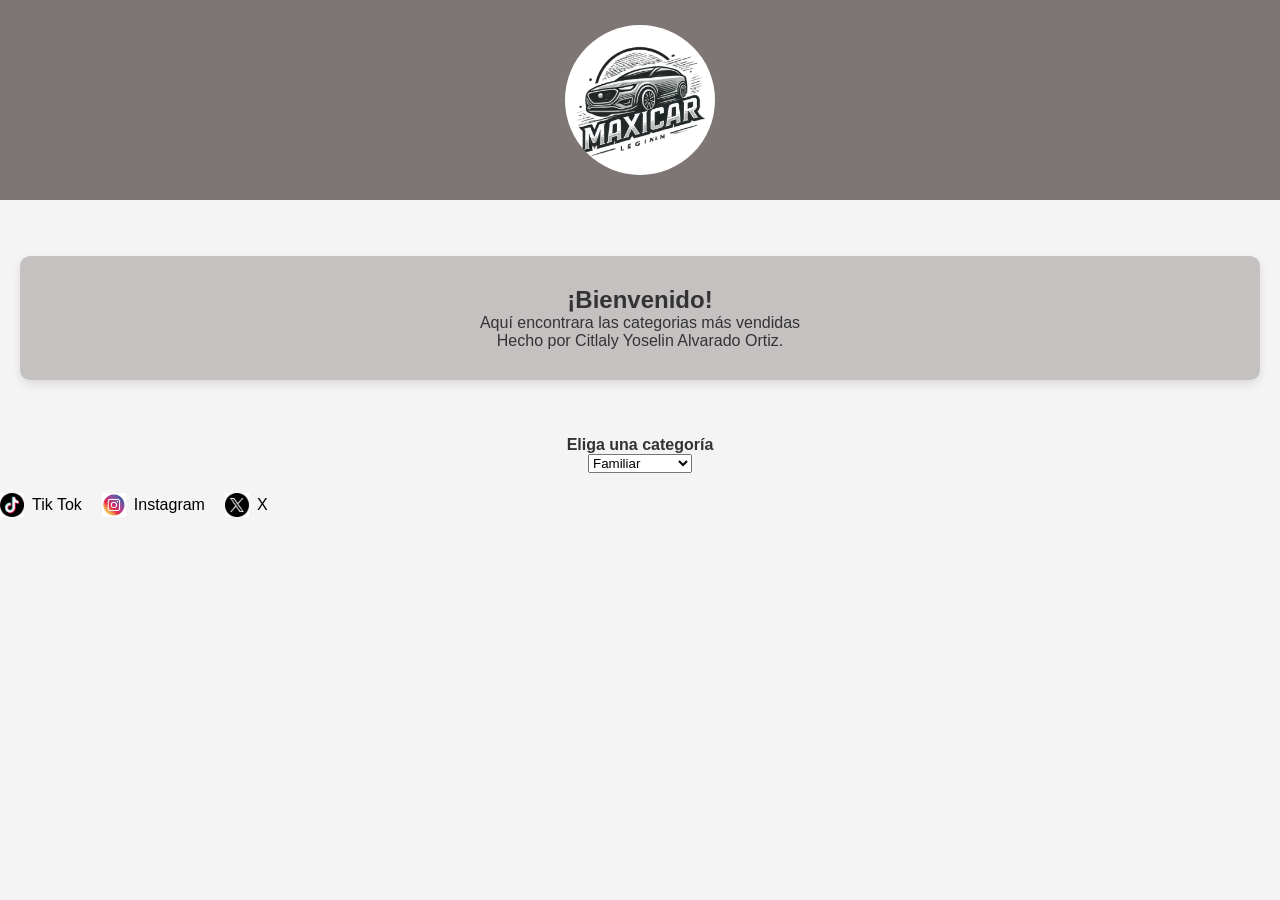
==== catalogo.html @ eaebafc9 "Add files via upload" ====
<!DOCTYPE html>
<html lang="es">
<head>
    <meta charset="UTF-8">
    <meta name="viewport" content="width=device-width, initial-scale=1.0">
    <title>MAXICAR</title>
    <link rel="stylesheet" href="style.css">
    <script defer src="script.js"></script>
</head>
<body>
    <!-- Modal para la compra -->
<div id="modal-compra" class="modal">
  <div class="modal-contenido">
    <span class="cerrar">&times;</span>
    <form id="formulario-compra">
    <h2>Formulario de Compra</h2>
    <label>Ciudad o Estado:</label>
    <input type="text" name="ciudad" required>

    <label>Colonia:</label>
    <input type="text" name="colonia" required>

    <label>Casa:</label>
    <input type="text" name="casa" required>

    <label>Número de Teléfono:</label>
    <input type="tel" name="telefono" required>

    <label>Número de Tarjeta:</label>
    <input type="text" name="tarjeta" pattern="\d{16}" maxlength="16" required placeholder="16 dígitos">

    <label>PIN:</label>
    <input type="password" name="pin" pattern="\d{4}" maxlength="4" required placeholder="4 dígitos">

    <button type="submit">Confirmar Compra</button>
</form>
</div>
</div>

    <div class="header">
    <div class="contenedor">
        <img src="images - copia/logo.png" class="logo"> 
    </div>
</div>
<br></br>
    <section class="bienvenida">
        <h1>¡Bienvenido!</h1>
        <p>Aquí encontrara las categorias más vendidas </p>
        <p>Hecho por Citlaly Yoselin Alvarado Ortiz.</p>
    </section>
    <br></br>
    <div class="contenedor">
    <h4> Eliga una categoría </h4>
    <br></div>
     <center>
        <select id="categorias" class="select-categorias">
            <option value="familiar">Familiar</option>
            <option value="furgoneta">Furgoneta</option>
            <option value="todoterreno">Todoterreno</option>
            <option value="camionetas">Camionetas</option>
            <option value="descapotable">Descapotable</option>
        </select>
    </center>
    </div>

   <div id="contenedor-autos" class="autos"></div>
<script src="script.js"></script> 
<script>
document.addEventListener("DOMContentLoaded", function() {
    document.getElementById("categorias").addEventListener("change", function() {
        let categoriaSeleccionada = this.value;
        if (categoriaSeleccionada) {
            mostrarAutos(categoriaSeleccionada);
        }
    });
});

const autosPorCategoria = {
    familiar: [
       { imagen: "images - copia/j28.png", nombre: "Audi A4", año: "2023", precio: "$904,900", velocidad: "210 km/h", fuerza: "248 HP", descripcion: "Audi A4 es pura elegancia, con un diseño exterior que se inspira en el espíritu deportivo de la legendaria tecnología quattro. " },

        { imagen: "images - copia/j29.png", nombre: "Mercedes-Benz", año: "2022", precio: "$1,900,000", velocidad: "231 km/h", fuerza: "218 HP", descripcion: "Vehículo de lujo, mediano que se caracteriza por su alegancia, tecnología y rendimiento" },

        { imagen: "images - copia/j30.png", nombre: "Honda City", año: "2024", precio: "$405,900", velocidad: "190 km/h", fuerza: "119 HP", descripcion: "El Honda City es un auto compacto de la marca japonesa Honda. Es un sedán subcompacto que se caracteriza por su eficiencia, calidad e innovación. " },

        { imagen: "images - copia/j31.png", nombre: "Tata Nexon ", año: "2024", precio: "$10,500", velocidad: "157 km/h", fuerza: "275 HP", descripcion: "El Tata Nexon es un SUV crossover subcompacto fabricado por la empresa india Tata Motors. Es uno de los SUV compactos más dinámicos del mercado. " },
    ],
    furgoneta: [
        { imagen: "images - copia/j24.png", nombre: "Ford Transit Custom Furgon", año: "2024", precio: "$30,900", velocidad: "180 km/h", fuerza: "175 HP", descripcion: "furgoneta de gran tamaño y un buen diseño, además de estar bien equipada y con bastantes asistentes de seguridad." },

        { imagen: "images - copia/j25.png", nombre: "Peuge", año: "2022", precio: "$16,149,000", velocidad: "21.7 km/h", fuerza: "83 HP", descripcion: "Con una buena construcción exterior que da un aspecto sólido, ofrece un gran espacio de carga con una boca del maletero fácil de aprovechar." },

        { imagen: "images - copia/j26.png", nombre: "Mercedes-Benz Vito Furgon", año: "2022", precio: "$75,500,000", velocidad: "170 km/h", fuerza: "163 HP", descripcion: "Es un furgón con un largo recorrido comercial, el cual avala su calidad a la hora de dar soluciones a cualquier sector profesional." },

        { imagen: "images - copia/j27.png", nombre: "Opel Combo Furgón", año: "2023", precio: "$12,000,000", velocidad: "170 km/h", fuerza: "136 HP", descripcion: "vehículo comercial versátil y espacioso, con un diseño moderno y robusto." },
    ],
    todoterreno: [
        { imagen: "images - copia/j1.png", nombre: "Jeep Wrangler", año: "2017", precio: "$1,354,900,00", velocidad: "180 km/h", fuerza: "470 HP", descripcion: "Vehículo resistente para cualquier terreno." },

        { imagen: "images - copia/j5.png", nombre: "Jeep Gladiator", año: "2021", precio: "$1,299,900,00", velocidad: "177 km/h", fuerza: "280 HP", descripcion: "El Jeep Gladiator es una pickup todoterreno basada en el Wrangler, con diseño robusto, techo y puertas desmontables, y una caja de carga de 1.5 metros." },

        { imagen: "images - copia/j10.png", nombre: "Toyota Cruiser", año: "2022", precio: "$1,799,900,00", velocidad: "175 km/h", fuerza: "326 HP", descripcion: "Está inspirado en el clásico Toyota Land Cruiser FJ40, con un diseño retro y capacidades off-road destacadas." },

        { imagen: "images - copia/j11.png", nombre: "Toyota Hilux", año: "2015", precio: "$542,200,00", velocidad: "195 km/h", fuerza: "500 HP", descripcion: "La Toyota Hilux es una pickup reconocida mundialmente por su durabilidad, resistencia y versatilidad, ideal tanto para trabajo pesado como para aventuras todoterreno." },

        { imagen: "images - copia/j12.png", nombre: "Classic Ford Broncos", año: "2021", precio: "$1,300,00", velocidad: "147 km/h", fuerza: "105 HP", descripcion: "Conservan el diseño icónico original, pero incorporan mejoras en motor, suspensión, interiores y tecnología, ofreciendo un equilibrio perfecto entre estilo clásico y rendimiento moderno." },

        { imagen: "images - copia/j13.png", nombre: "Toyota Tundra", año: "2023", precio: "$1,444,500", velocidad: "180 km/h", fuerza: "358 HP", descripcion: "Diseñada con una pontencia inigualable, equipada con caracteristicas de capacidad avansadas y llenas de comodidad." },

        { imagen: "images - copia/j14.png", nombre: "Buggies", año: "2023", precio: "$992,000", velocidad: "70 km/h", fuerza: "750 HP", descripcion: "Vehículo todo terreno con ruedas grandes carroseria abierta y chasis ligero." },

        { imagen: "images - copia/j15.png", nombre: "Silverado", año: "2023", precio: "$992,000", velocidad: "70 km/h", fuerza: "750 HP", descripcion: "Vehículo todo terreno con ruedas grandes carroseria abierta y chasis ligero." },
    ],
    camionetas:  [
        { imagen: "images - copia/j16.png", nombre: "Toyota Rava Prime", año: "2022", precio: "$40,000", velocidad: "180 km/h", fuerza: "230 HP", descripcion: "Es un vehículo multiusos que caracteriza por su potencia, rendimiento, capacidad y comodidad." },

        { imagen: "images - copia/j17.png", nombre: "Chevrolet Blazer", año: "2020", precio: "$469,750", velocidad: "210 km/h", fuerza: "308 HP", descripcion: "Cuenta con una transmision automatica de 9 velocidades y un diseño aerodinamico." },

        { imagen: "images - copia/j18.png", nombre: "Ford Maverick", año: "2021", precio: "$25,000", velocidad: "200 km/h", fuerza: "140 HP", descripcion: "Es un vehículo compacto fabricado y comercializado originalmente." },

        { imagen: "images - copia/j19.png", nombre: "Kia Sorento", año: "2023", precio: "$821,900", velocidad: "200 km/h", fuerza: "191 HP", descripcion: "El Kia Sorentoes un SUV de lujo con un diseño robusto y dinamico" },

        { imagen: "images - copia/j20.png", nombre: "Ford Super Duty", año: "2022", precio: "$25,000", velocidad: "200 km/h", fuerza: "140 HP", descripcion: "Ford Super Duty es una camioneta robusta y versatil, diseñada para trabajos pesados." },

        { imagen: "images - copia/j21.png", nombre: "Honda CR-V", año: "2002", precio: "$202,999", velocidad: "200 km/h", fuerza: "188 HP", descripcion: "Honda CR-V es la única SUV en su categoría que cuenta con 10 bolsas de aire. Además, viajarás como un líder, con confianza y tranquilidad gracias al avanzado equipamiento de seguridad Honda." },

        { imagen: "images - copia/j22.png", nombre: "Hyundai Tucson", año: "2021", precio: "$25,000", velocidad: "200 km/h", fuerza: "140 HP", descripcion: "El Hyundai Tucson es un SUV compacto que se caracteriza por su diseño dinámico, tecnología avanzada y confort." },

        { imagen: "images - copia/j23.png", nombre: "Mazda-CX-3", año: "2022", precio: "$25,000", velocidad: "200 km/h", fuerza: "140 HP", descripcion: "El Mazda CX-3 es un SUV compacto con motor delantero transversal, tracción delantera o a las cuatro ruedas." },
    ],
     descapotable: [
       { imagen: "images - copia/j32.png", nombre: "Mini Cooper", año: "2024", precio: "$849,000", velocidad: "234 km/h", fuerza: "161 HP", descripcion: "Este es un auto deportivo de tamaño pequeño con un diseño inconfundible y un manejo ágil." },
    ],
};

function mostrarAutos(categoria) {
    // Abrir y cerrar modal de compra
document.addEventListener("click", function(event) {
    if (event.target.classList.contains("btn-comprar")) {
        document.getElementById("modal-compra").style.display = "flex";
    }

    if (event.target.classList.contains("cerrar")) {
        document.getElementById("modal-compra").style.display = "none";
    }
});

window.addEventListener("click", function(event) {
    let modal = document.getElementById("modal-compra");
    if (event.target === modal) {
        modal.style.display = "none";
    }
});

document.getElementById("formulario-compra").addEventListener("submit", function(e) {
    e.preventDefault();
    alert("¡Compra confirmada! Pronto nos comunicaremos contigo.");
    document.getElementById("modal-compra").style.display = "none";
});

    let contenedor = document.getElementById("contenedor-autos");
    contenedor.innerHTML = "";

    if (!autosPorCategoria[categoria]) {
        console.error("Categoría no encontrada:", categoria);
        return;
    }

    autosPorCategoria[categoria].forEach(auto => {
        let div = document.createElement("div");
        div.classList.add("auto");
        
div.innerHTML = `
    <img src="${auto.imagen}" alt="${auto.nombre}">
    <h3>${auto.nombre}</h3>
    <p><strong>Año:</strong> ${auto.año}</p>
    <p><strong>Precio:</strong> ${auto.precio}</p>
    <p><strong>Velocidad Máxima:</strong> ${auto.velocidad}</p>
    <p><strong>Fuerza:</strong> ${auto.fuerza}</p>
    <p><strong>Descripción:</strong> ${auto.descripcion}</p>
    <button class="btn-comprar">Comprar</button>
`;
        contenedor.appendChild(div);
    });
}
</script>

    <!-- FOOTER -->

    <footer class="footer">
    <div class="redes"> 
    <a href="https://www.tiktok.com/@yossealv3?lang=es" target="_blank">
        <img src="images - copia/tiktok.png" alt="Tiktok" class="redes-icono"> Tik Tok
    </a>
    <a href="https://www.instagram.com/ortiz_8y8/" target="_blank">
        <img src="images - copia/instagram.png" alt="Instagram" class="redes-icono"> Instagram
    </a>
    <a href="https://x.com/MAXICAR880" target="_blank">
        <img src="images - copia/X.png" alt="X" class="redes-icono"> X
    </a>
</div>
</div>
</footer>

<style>
    /* Estilos generales */
body {
    font-family: Arial, sans-serif;
    margin: 0;
    padding: 0;
    background-color: #f4f4f4;
    color: #333;
}

/* HEADER */
.header {
    display: flex;
    justify-content: center;
    align-items: center;
    height: 100px;
    background-color: #444;
}

.contenedor {
    display: flex;
    justify-content: center;
    align-items: center;
    width: 100%;
}

.logo {
    max-width: 150px;
    height: auto;
}

/* SECCIÓN BIENVENIDA */
.bienvenida {
    text-align: center;
    padding: 40px 20px;
    background: white;
    box-shadow: 0px 4px 10px rgba(0, 0, 0, 0.1);
    margin: 20px;
    border-radius: 10px;
}

/* Estilo para el botón de categorías */
.btn-categorias {
    background-color: #888;
    color: white;
    border: none;
    padding: 10px 20px;
    font-size: 16px;
    cursor: pointer;
    margin-top: 20px;
}

.btn-categorias:hover {
    background-color: #aaa;
}

/* Menú desplegable */
.categorias-menu {
    display: none;
    margin-top: 10px;
}

.categorias-menu .btn-categoria {
    background-color: #ccc;
    color: black;
    border: none;
    padding: 10px;
    margin: 5px;
    cursor: pointer;
}

.categorias-menu .btn-categoria:hover {
    background-color: #bbb;
}

/* Cuadros horizontales para mostrar los autos */
.autos {
    display: flex;
    flex-wrap: wrap;
    gap: 20px;
    justify-content: center;
    margin-top: 20px;
}

.auto {
    background-color: white; /* Fondo blanco */
    border-radius: 10px;
    width: 300px;
    padding: 20px;
    text-align: center;
    box-shadow: 0 0 15px rgba(0, 0, 0, 0.2); /* Sombra alrededor del cuadro */
    transition: transform 0.3s ease; /* Para efecto de hover */
}

.auto:hover {
    transform: translateY(-10px); /* Efecto de elevación al pasar el ratón */
}

.auto img {
    width: 100%;
    border-radius: 10px;
    height: auto;
}

.auto h3 {
    font-size: 1.2em;
    margin: 10px 0;
}

.auto p {
    font-size: 0.9em;
    margin: 5px 0;
}

/* Mostrar el menú al hacer clic en el botón */
.categorias-menu.active {
    display: block;
}

/* Estilo para las categorías seleccionadas */
.btn-categoria.selected {
    background-color: #bbb;
}

.modal {
    display: none;
    position: fixed;
    z-index: 1000;
    left: 0; top: 0;
    width: 100%; height: 100%;
    background-color: rgba(0,0,0,0.5);
    justify-content: center;
    align-items: center;
}

.modal-contenido {
    background-color: white;
    padding: 20px;
    border-radius: 15px;
    width: 300px;
    max-width: 90%;
    box-shadow: 0 5px 15px rgba(0,0,0,0.3);
    position: relative;
}

.modal-contenido h3 {
    margin-top: 0;
}

.modal-contenido input {
    width: 100%;
    padding: 8px;
    margin-top: 5px;
    margin-bottom: 10px;
    border: 1px solid #ccc;
    border-radius: 5px;
}

.modal-contenido button {
    background-color: #555;
    color: white;
    border: none;
    padding: 10px;
    width: 100%;
    border-radius: 5px;
    cursor: pointer;
}

.modal-contenido button:hover {
    background-color: #333;
}

.cerrar {
    position: absolute;
    right: 10px; top: 10px;
    font-size: 20px;
    cursor: pointer;
}


</style>
</body>
</html>
---- style.css ----
/* Reset */
* {
    margin: 0;
    padding: 0;
    box-sizing: border-box;
}

/* Estilos generales */
body {
    font-family: Times New Roman, sans-serif;
    background-color: #ffffff; /* Fondo del los carros */
    color: #0a0901; /* Palabras principales */



/* Encabezado con búsqueda y login */
.header {
    display: flex;
    justify-content: center; /* Centrar horizontalmente */
    align-items: center; /* Centrar verticalmente (si la altura está definida) */
    height: 200px; /* Ajusta la altura según necesites */
    background-color: #f0f0f0; /* Opcional, para mejor visualización */
}

/* Header */
.header {
    background-color: #7e7674; /* Primera division*/
    padding: 10px 0;
}


body {
    display: flex;
    justify-content: center;
    align-items: center;
    height: 100vh; /* Hace que el cuerpo tenga el 100% de la altura de la ventana */
    margin: 0;
}

.logo {
    width: 150px;
    height: 150px;
    border-radius: 70%;
    object-fit: cover;
}


/* Menú */
.nav ul {
    list-style: none;
    padding: 0;
}

.nav ul li {
    display: inline;
    margin: 0 15px;
}

.nav ul li a {
    color: white;
    text-decoration: none;
}

/* Sección Bienvenida */
.bienvenida {
    text-align: center;
    padding: 30px;
    background-color: #c5c1c1; /* Segunda division*/
}

/* Opciones con pestañas */
.tablink {
    background-color: #16d9e0; /* ni idea*/
    color: white;
    border: none;
    padding: 10px;
    cursor: pointer;
}

.tabcontent {
    display: none;
    padding: 15px;
    background-color: white;
}
.imagenes {
    display: flex;
    overflow: hidden;
    width: 80%;
}

.imagenes img {
    width: 100%;
    transition: transform 0.5s ease-in-out;
}

.prev, .next {
    cursor: pointer;
    background: none;
    border: none;
    font-size: 30px;
}

/* Testimonios */ 
.testimonios {
    text-align: center;
    padding: 20px;
    background-color: #c5c1c1;  /* cuarta division*/
}

.testimonio {
    background: white;
    padding: 20px;
    margin: 15px;
    display: inline-block;
    text-align: center;
    border-radius: 10px;
    box-shadow: 0px 4px 6px rgba(0, 0, 0, 0.1);
    width: 200px;
}

.testimonio img {
    width: 100px;
    height: 100px;
    border-radius: 50%;
    object-fit: cover;
    margin-bottom: 10px;
    border: 3px solid #7e7674; /* Alrededor de la foto*/
}

.testimonio p {
    font-size: 14px;
    color: #0a0901;  /*Texto de testimonio*/
    margin-top: 10px;
}
/* Sección de botones con imágenes */
.info-botones {
    text-align: center;
    padding: 50px 0;
}

.botones-container {
    display: flex;
    justify-content: center;
    gap: 30px;
}

.info-boton {
    border: none;
    background: none;
    cursor: pointer;
    text-align: center;
    padding: 50px;
    transition: transform 0.3s;
}

.info-boton span {
    display: block;
    margin-top: 10px;
    font-weight: bold;
    color: #373737; /*Texto de mas informacion*/

}

.info-boton:hover {
    transform: scale(1.1);
}


/* Modal */
.modal {
    display: none;
    position: fixed;
    top: 0;
    left: 0;
    width: 100%;
    height: 100%;
    background-color: rgba(0, 0, 0, 0.5);
    justify-content: center;
    align-items: center;
}

.modal-content {
    background: white;
    padding: 20px;
    width: 50%;
    text-align: center;
    border-radius: 10px;
    position: relative;
}

.modal-content img {
    width: 100%;
    max-width: 400px;
    border-radius: 10px;
    margin-bottom: 10px;
}

.close {
    position: absolute;
    top: 10px;
    right: 20px;
    font-size: 24px;
    cursor: pointer;
}

/* Estilo para la galería de imágenes */
.seleccion-imagenes {
    display: flex;
    overflow-x: auto;
    gap: 70px;
}

.imagen {
    cursor: pointer;
}

.imagen img {
    width: 200px;
    height: 90px;
    object-fit: cover;
    border-radius: 50px;
    transition: transform 0.3s ease;
}

.imagen img:hover {
    transform: scale(1.1);
}

/* Estilo para los detalles del carro */
.detalles-carro {
    background-color: #16d9e0; -----------------
    padding: 20px;
    border-radius: 50px;
    margin-top: 20px;
    box-shadow: 0 4px 8px rgba(0, 0, 0, 0.1);
    width: 100%;
    max-width: 600px;
    margin-left: auto;
    margin-right: auto;
    display: none; /* Inicia oculto */
}

.detalles-carro h2 {
    margin-bottom: 15px;
}

.detalles-carro ul {
    list-style: none;
    padding: 0;
}

.detalles-carro li {
    margin-bottom: 10px;
}

.detalles-carro strong {
    color: #005cb8;
}

.info-box {
    position: fixed;
    top: 50%;
    left: 50%;
    transform: translate(-50%, -50%);
    background: rgba(240, 240, 240, 0.95); /* Color más blanco */
    color: black;
    padding: 20px;
    border-radius: 10px;
    box-shadow: 0 0 10px rgba(0, 0, 0, 0.5);
    font-size: 16px;
    text-align: left;
    max-width: 400px;
    z-index: 1000;
    display: flex;
    flex-direction: column;
    gap: 10px;
}

/* Estilos para hacer que todos los botones sean iguales */
button {
    width: 150px;  /* Ajusta según necesites */
    height:10px;  /* Ajusta según necesites */
    padding: 10px;
    font-size: 10px;
    text-align: center;
    background: #ddd; /* Color de fondo */
    border: none;
    border-radius: 5px;
    cursor: pointer;
}

/* Estilo específico para el botón de cerrar */
#close-btn {
    font-size: 20px;
    font-weight: bold;
    color: black;
    align-self: flex-end;
}
 
.redes {
    display: flex;
    gap: 20px; /* Espacio entre los enlaces */
}

.redes a {
    display: flex;
    align-items: center;
    text-decoration: none; /* Quita el subrayado de los enlaces */
    color: #000; /* Cambia el color del texto, puedes ajustarlo */
}

.redes-icono {
    width: 24px; /* Ajusta el tamaño de los íconos */
    height: 24px; /* Ajusta el tamaño de los íconos */
    margin-right: 8px; /* Espacio entre el ícono y el texto */
}

.redes a:hover {
    color: #c2bebd; /* Cambia el color al pasar el mouse sobre los enlaces */
}
.login-btn {
  position: absolute;
  top: 20px;
  right: 20px;
  background-color: #333;
  color: white;
  border: none;
  padding: 10px 15px;
  border-radius: 10px;
  cursor: pointer;
  font-weight: bold;
}
.modal {
  display: none;
  position: fixed;
  z-index: 999;
  padding-top: 100px;
  left: 0; top: 0;
  width: 100%; height: 100%;
  background-color: rgba(0,0,0,0.7);
}
.modal-content {
  background-color: #fff;
  margin: auto;
  padding: 20px;
  width: 300px;
  border-radius: 15px;
  text-align: center;
}
.modal-content input {
  width: 90%;
  padding: 10px;
  margin: 10px 0;
}
.modal-content button {
  padding: 10px 20px;
  background-color: #333;
  color: white;
  border: none;
  cursor: pointer;
}
.close {
  float: right;
  font-size: 24px;
  cursor: pointer;
}
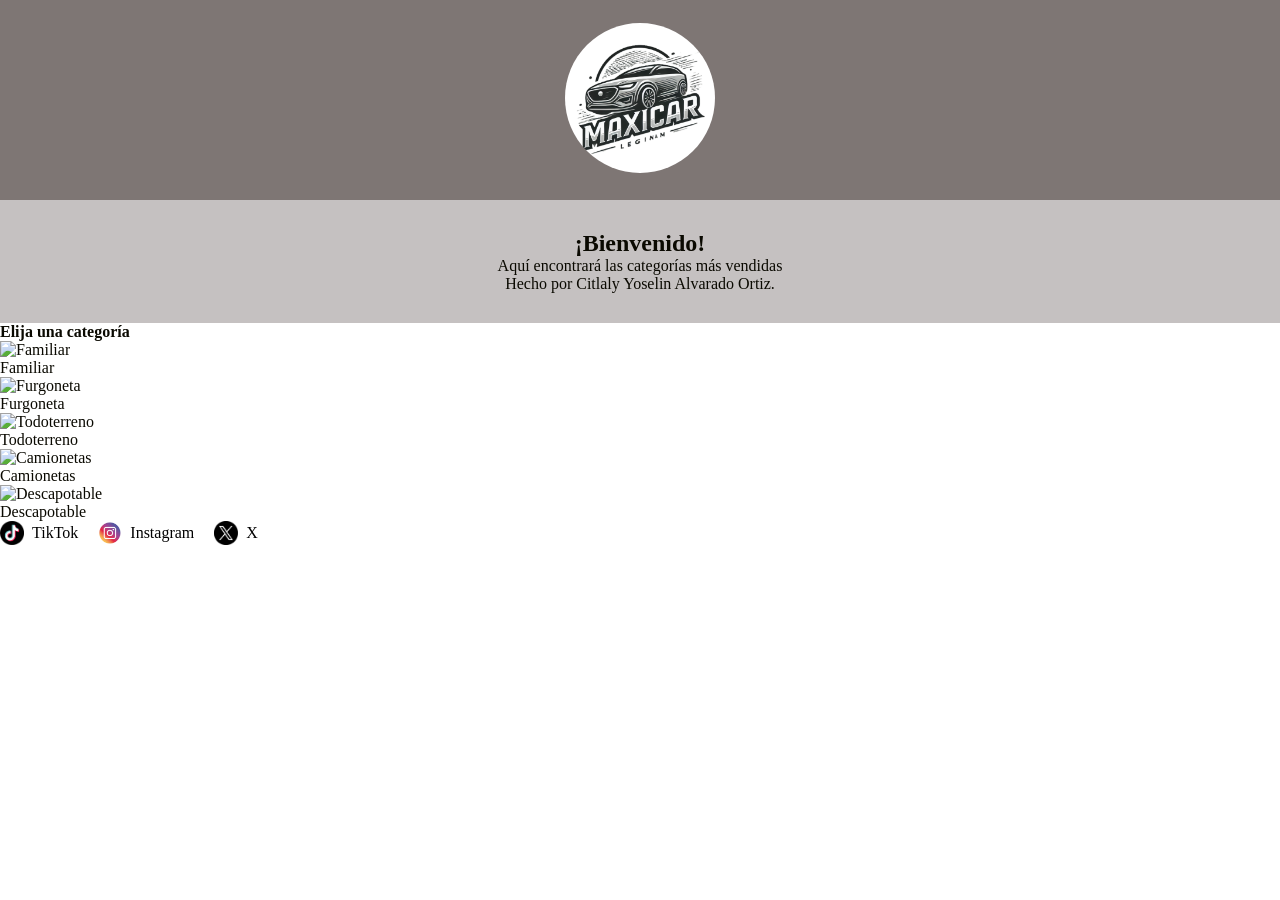
==== commit 1b177a0e: "Update catalogo.html" ====
--- a/catalogo.html
+++ b/catalogo.html
@@ -1,80 +1,80 @@
 <!DOCTYPE html>
 <html lang="es">
 <head>
-    <meta charset="UTF-8">
-    <meta name="viewport" content="width=device-width, initial-scale=1.0">
-    <title>MAXICAR</title>
-    <link rel="stylesheet" href="style.css">
-    <script defer src="script.js"></script>
+  <meta charset="UTF-8" />
+  <meta name="viewport" content="width=device-width, initial-scale=1.0"/>
+  <link rel="stylesheet" type="text/css" href="style.css"/>
+  <title>MAXICAR</title>
 </head>
 <body>
-    <!-- Modal para la compra -->
+
+<!-- Modal de compra -->
 <div id="modal-compra" class="modal">
   <div class="modal-contenido">
     <span class="cerrar">&times;</span>
     <form id="formulario-compra">
-    <h2>Formulario de Compra</h2>
-    <label>Ciudad o Estado:</label>
-    <input type="text" name="ciudad" required>
-
-    <label>Colonia:</label>
-    <input type="text" name="colonia" required>
-
-    <label>Casa:</label>
-    <input type="text" name="casa" required>
-
-    <label>Número de Teléfono:</label>
-    <input type="tel" name="telefono" required>
-
-    <label>Número de Tarjeta:</label>
-    <input type="text" name="tarjeta" pattern="\d{16}" maxlength="16" required placeholder="16 dígitos">
-
-    <label>PIN:</label>
-    <input type="password" name="pin" pattern="\d{4}" maxlength="4" required placeholder="4 dígitos">
-
-    <button type="submit">Confirmar Compra</button>
-</form>
-</div>
-</div>
-
-    <div class="header">
-    <div class="contenedor">
-        <img src="images - copia/logo.png" class="logo"> 
-    </div>
-</div>
-<br></br>
-    <section class="bienvenida">
-        <h1>¡Bienvenido!</h1>
-        <p>Aquí encontrara las categorias más vendidas </p>
-        <p>Hecho por Citlaly Yoselin Alvarado Ortiz.</p>
-    </section>
-    <br></br>
-    <div class="contenedor">
-    <h4> Eliga una categoría </h4>
-    <br></div>
-     <center>
-        <select id="categorias" class="select-categorias">
-            <option value="familiar">Familiar</option>
-            <option value="furgoneta">Furgoneta</option>
-            <option value="todoterreno">Todoterreno</option>
-            <option value="camionetas">Camionetas</option>
-            <option value="descapotable">Descapotable</option>
-        </select>
-    </center>
-    </div>
-
-   <div id="contenedor-autos" class="autos"></div>
-<script src="script.js"></script> 
+      <h2>Formulario de Compra</h2>
+      <label>Ciudad o Estado:</label>
+      <input type="text" name="ciudad" required />
+      <label>Colonia:</label>
+      <input type="text" name="colonia" required />
+      <label>Casa:</label>
+      <input type="text" name="casa" required />
+      <label>Número de Teléfono:</label>
+      <input type="tel" name="telefono" required />
+      <label>Número de Tarjeta:</label>
+      <input type="text" name="tarjeta" pattern="\d{16}" maxlength="16" required placeholder="16 dígitos" />
+      <label>PIN:</label>
+      <input type="password" name="pin" pattern="\d{4}" maxlength="4" required placeholder="4 dígitos" />
+      <button type="submit">Confirmar Compra</button>
+    </form>
+  </div>
+</div>
+
+<!-- Encabezado con logo -->
+<div class="header">
+  <div class="contenedor">
+    <img src="images - copia/logo.png" class="logo" alt="MAXICAR logo" />
+  </div>
+</div>
+
+<!-- Bienvenida -->
+<section class="bienvenida">
+  <h1>¡Bienvenido!</h1>
+  <p>Aquí encontrará las categorías más vendidas</p>
+  <p>Hecho por Citlaly Yoselin Alvarado Ortiz.</p>
+</section>
+
+<!-- Selección de categoría -->
+<div class="contenedor">
+  <h4>Elija una categoría</h4>
+</div>
+
+<div class="categorias-grid">
+  <div class="categoria" data-categoria="familiar">
+    <img src="images - copia/carro5.png" alt="Familiar" />
+    <p>Familiar</p>
+  </div>
+  <div class="categoria" data-categoria="furgoneta">
+    <img src="images - copia/carro4.png" alt="Furgoneta" />
+    <p>Furgoneta</p>
+  </div>
+  <div class="categoria" data-categoria="todoterreno">
+    <img src="images - copia/carro3.png" alt="Todoterreno" />
+    <p>Todoterreno</p>
+  </div>
+  <div class="categoria" data-categoria="camionetas">
+    <img src="images - copia/carro2.png" alt="Camionetas" />
+    <p>Camionetas</p>
+  </div>
+  <div class="categoria" data-categoria="descapotable">
+    <img src="images - copia/carro1.png" alt="Descapotable" />
+    <p>Descapotable</p>
+  </div>
+</div>
+
+<div id="contenedor-autos" class="autos"></div>
 <script>
-document.addEventListener("DOMContentLoaded", function() {
-    document.getElementById("categorias").addEventListener("change", function() {
-        let categoriaSeleccionada = this.value;
-        if (categoriaSeleccionada) {
-            mostrarAutos(categoriaSeleccionada);
-        }
-    });
-});
-
 const autosPorCategoria = {
     familiar: [
        { imagen: "images - copia/j28.png", nombre: "Audi A4", año: "2023", precio: "$904,900", velocidad: "210 km/h", fuerza: "248 HP", descripcion: "Audi A4 es pura elegancia, con un diseño exterior que se inspira en el espíritu deportivo de la legendaria tecnología quattro. " },
@@ -134,255 +134,73 @@
 };
 
 function mostrarAutos(categoria) {
-    // Abrir y cerrar modal de compra
-document.addEventListener("click", function(event) {
+  const contenedor = document.getElementById("contenedor-autos");
+  contenedor.innerHTML = "";
+
+  if (!autosPorCategoria[categoria]) return;
+
+  autosPorCategoria[categoria].forEach(auto => {
+    const div = document.createElement("div");
+    div.classList.add("auto");
+    div.innerHTML = `
+      <img src="${auto.imagen}" alt="${auto.nombre}" />
+      <h3>${auto.nombre}</h3>
+      <p><strong>Año:</strong> ${auto.año}</p>
+      <p><strong>Precio:</strong> ${auto.precio}</p>
+      <p><strong>Velocidad Máxima:</strong> ${auto.velocidad}</p>
+      <p><strong>Fuerza:</strong> ${auto.fuerza}</p>
+      <p><strong>Descripción:</strong> ${auto.descripcion}</p>
+      <button class="btn-comprar">Comprar</button>`;
+    contenedor.appendChild(div);
+  });
+}
+
+document.addEventListener("DOMContentLoaded", function () {
+  document.querySelectorAll(".categoria").forEach(item => {
+    item.addEventListener("click", function () {
+      const categoria = this.getAttribute("data-categoria");
+      mostrarAutos(categoria);
+    });
+  });
+
+  // Eventos para modal
+  document.addEventListener("click", function (event) {
     if (event.target.classList.contains("btn-comprar")) {
-        document.getElementById("modal-compra").style.display = "flex";
+      document.getElementById("modal-compra").style.display = "flex";
     }
-
     if (event.target.classList.contains("cerrar")) {
-        document.getElementById("modal-compra").style.display = "none";
+      document.getElementById("modal-compra").style.display = "none";
     }
-});
-
-window.addEventListener("click", function(event) {
-    let modal = document.getElementById("modal-compra");
+  });
+
+  window.addEventListener("click", function (event) {
+    const modal = document.getElementById("modal-compra");
     if (event.target === modal) {
-        modal.style.display = "none";
+      modal.style.display = "none";
     }
-});
-
-document.getElementById("formulario-compra").addEventListener("submit", function(e) {
+  });
+  document.getElementById("formulario-compra").addEventListener("submit", function (e) {
     e.preventDefault();
     alert("¡Compra confirmada! Pronto nos comunicaremos contigo.");
     document.getElementById("modal-compra").style.display = "none";
+  });
 });
-
-    let contenedor = document.getElementById("contenedor-autos");
-    contenedor.innerHTML = "";
-
-    if (!autosPorCategoria[categoria]) {
-        console.error("Categoría no encontrada:", categoria);
-        return;
-    }
-
-    autosPorCategoria[categoria].forEach(auto => {
-        let div = document.createElement("div");
-        div.classList.add("auto");
-        
-div.innerHTML = `
-    <img src="${auto.imagen}" alt="${auto.nombre}">
-    <h3>${auto.nombre}</h3>
-    <p><strong>Año:</strong> ${auto.año}</p>
-    <p><strong>Precio:</strong> ${auto.precio}</p>
-    <p><strong>Velocidad Máxima:</strong> ${auto.velocidad}</p>
-    <p><strong>Fuerza:</strong> ${auto.fuerza}</p>
-    <p><strong>Descripción:</strong> ${auto.descripcion}</p>
-    <button class="btn-comprar">Comprar</button>
-`;
-        contenedor.appendChild(div);
-    });
-}
 </script>
 
-    <!-- FOOTER -->
-
-    <footer class="footer">
-    <div class="redes"> 
+<!-- Footer -->
+<footer class="footer">
+  <div class="redes">
     <a href="https://www.tiktok.com/@yossealv3?lang=es" target="_blank">
-        <img src="images - copia/tiktok.png" alt="Tiktok" class="redes-icono"> Tik Tok
+      <img src="images - copia/tiktok.png" alt="TikTok" class="redes-icono" /> TikTok
     </a>
     <a href="https://www.instagram.com/ortiz_8y8/" target="_blank">
-        <img src="images - copia/instagram.png" alt="Instagram" class="redes-icono"> Instagram
+      <img src="images - copia/instagram.png" alt="Instagram" class="redes-icono" /> Instagram
     </a>
     <a href="https://x.com/MAXICAR880" target="_blank">
-        <img src="images - copia/X.png" alt="X" class="redes-icono"> X
+      <img src="images - copia/X.png" alt="X" class="redes-icono" /> X
     </a>
-</div>
-</div>
+  </div>
 </footer>
 
-<style>
-    /* Estilos generales */
-body {
-    font-family: Arial, sans-serif;
-    margin: 0;
-    padding: 0;
-    background-color: #f4f4f4;
-    color: #333;
-}
-
-/* HEADER */
-.header {
-    display: flex;
-    justify-content: center;
-    align-items: center;
-    height: 100px;
-    background-color: #444;
-}
-
-.contenedor {
-    display: flex;
-    justify-content: center;
-    align-items: center;
-    width: 100%;
-}
-
-.logo {
-    max-width: 150px;
-    height: auto;
-}
-
-/* SECCIÓN BIENVENIDA */
-.bienvenida {
-    text-align: center;
-    padding: 40px 20px;
-    background: white;
-    box-shadow: 0px 4px 10px rgba(0, 0, 0, 0.1);
-    margin: 20px;
-    border-radius: 10px;
-}
-
-/* Estilo para el botón de categorías */
-.btn-categorias {
-    background-color: #888;
-    color: white;
-    border: none;
-    padding: 10px 20px;
-    font-size: 16px;
-    cursor: pointer;
-    margin-top: 20px;
-}
-
-.btn-categorias:hover {
-    background-color: #aaa;
-}
-
-/* Menú desplegable */
-.categorias-menu {
-    display: none;
-    margin-top: 10px;
-}
-
-.categorias-menu .btn-categoria {
-    background-color: #ccc;
-    color: black;
-    border: none;
-    padding: 10px;
-    margin: 5px;
-    cursor: pointer;
-}
-
-.categorias-menu .btn-categoria:hover {
-    background-color: #bbb;
-}
-
-/* Cuadros horizontales para mostrar los autos */
-.autos {
-    display: flex;
-    flex-wrap: wrap;
-    gap: 20px;
-    justify-content: center;
-    margin-top: 20px;
-}
-
-.auto {
-    background-color: white; /* Fondo blanco */
-    border-radius: 10px;
-    width: 300px;
-    padding: 20px;
-    text-align: center;
-    box-shadow: 0 0 15px rgba(0, 0, 0, 0.2); /* Sombra alrededor del cuadro */
-    transition: transform 0.3s ease; /* Para efecto de hover */
-}
-
-.auto:hover {
-    transform: translateY(-10px); /* Efecto de elevación al pasar el ratón */
-}
-
-.auto img {
-    width: 100%;
-    border-radius: 10px;
-    height: auto;
-}
-
-.auto h3 {
-    font-size: 1.2em;
-    margin: 10px 0;
-}
-
-.auto p {
-    font-size: 0.9em;
-    margin: 5px 0;
-}
-
-/* Mostrar el menú al hacer clic en el botón */
-.categorias-menu.active {
-    display: block;
-}
-
-/* Estilo para las categorías seleccionadas */
-.btn-categoria.selected {
-    background-color: #bbb;
-}
-
-.modal {
-    display: none;
-    position: fixed;
-    z-index: 1000;
-    left: 0; top: 0;
-    width: 100%; height: 100%;
-    background-color: rgba(0,0,0,0.5);
-    justify-content: center;
-    align-items: center;
-}
-
-.modal-contenido {
-    background-color: white;
-    padding: 20px;
-    border-radius: 15px;
-    width: 300px;
-    max-width: 90%;
-    box-shadow: 0 5px 15px rgba(0,0,0,0.3);
-    position: relative;
-}
-
-.modal-contenido h3 {
-    margin-top: 0;
-}
-
-.modal-contenido input {
-    width: 100%;
-    padding: 8px;
-    margin-top: 5px;
-    margin-bottom: 10px;
-    border: 1px solid #ccc;
-    border-radius: 5px;
-}
-
-.modal-contenido button {
-    background-color: #555;
-    color: white;
-    border: none;
-    padding: 10px;
-    width: 100%;
-    border-radius: 5px;
-    cursor: pointer;
-}
-
-.modal-contenido button:hover {
-    background-color: #333;
-}
-
-.cerrar {
-    position: absolute;
-    right: 10px; top: 10px;
-    font-size: 20px;
-    cursor: pointer;
-}
-
-
-</style>
 </body>
 </html>
-
